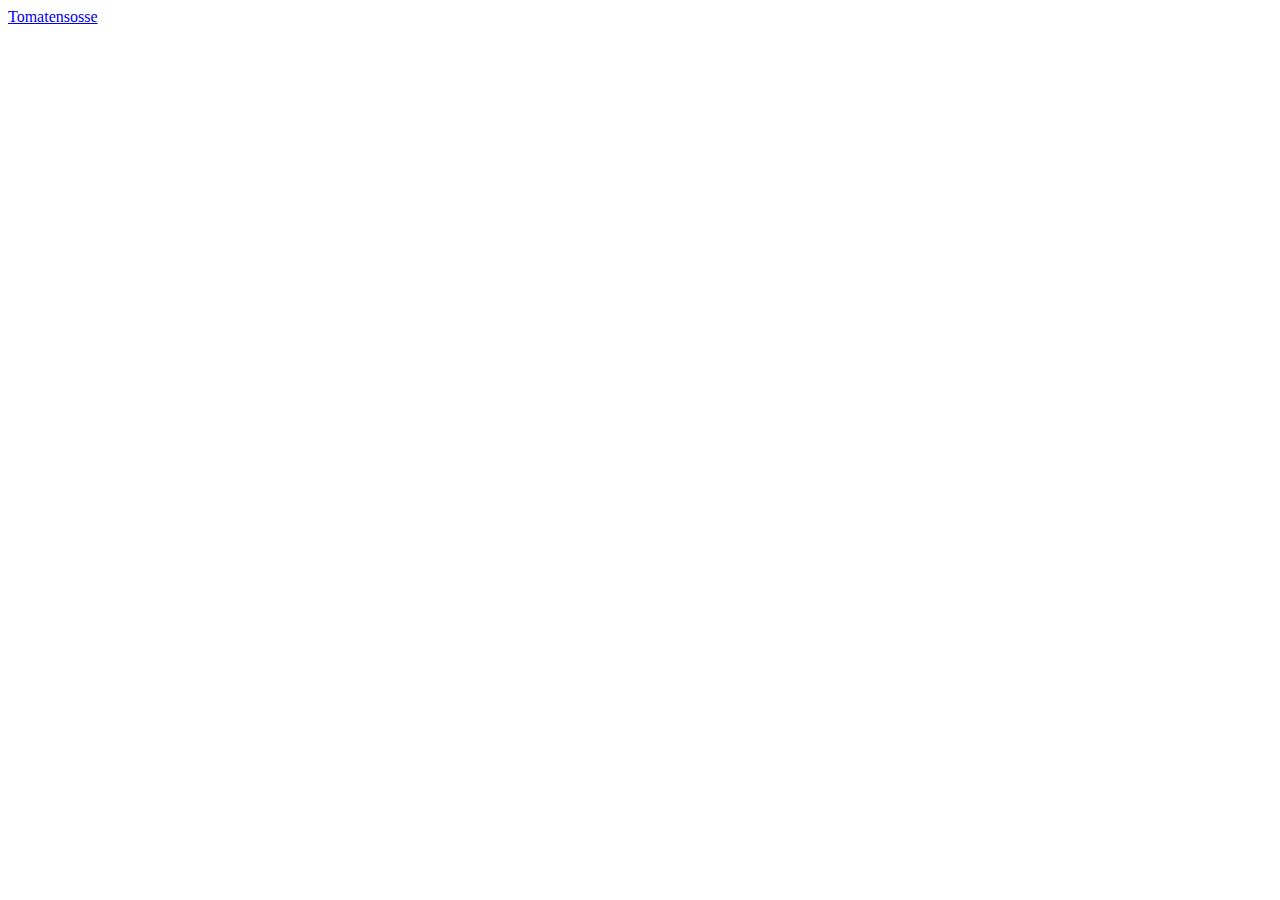
==== index.html @ 7b4994f2 "erster Versuch" ====
<!DOCTYPE html>
<html lang="en">
<head>
    <meta charset="UTF-8">
    <meta http-equiv="X-UA-Compatible" content="IE=edge">
    <meta name="viewport" content="width=device-width, initial-scale=1.0">
    <title>Recipes</title>
</head>
<body>
    <a href="recipes/Tomatensosse.html">Tomatensosse</a>
    
</body>
</html>
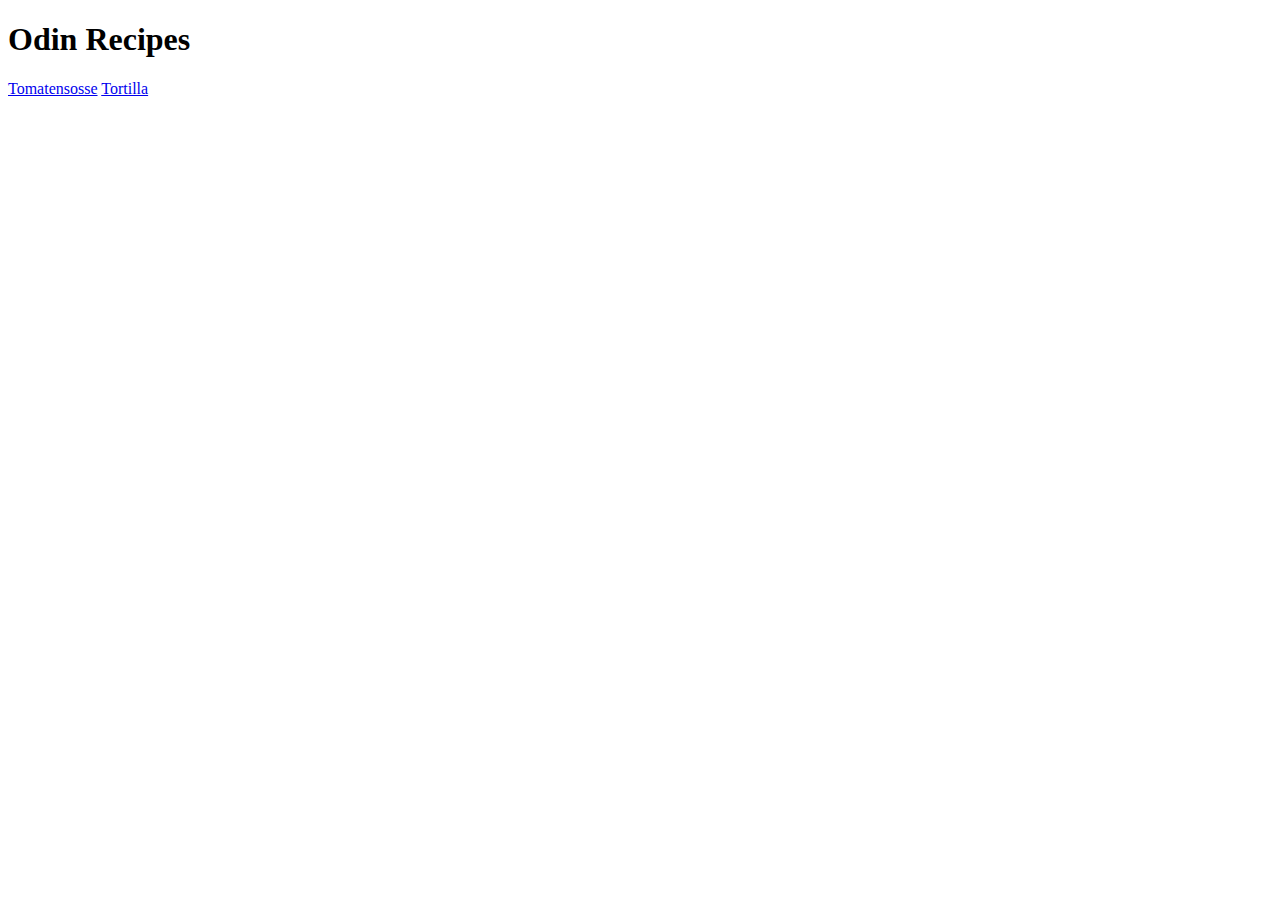
==== commit f5ef3183: "zweiter Versuch" ====
--- a/index.html
+++ b/index.html
@@ -7,7 +7,9 @@
     <title>Recipes</title>
 </head>
 <body>
+    <h1>Odin Recipes</h1>
     <a href="recipes/Tomatensosse.html">Tomatensosse</a>
+    <a href="recipes/Tortilla.html">Tortilla</a>
     
 </body>
 </html>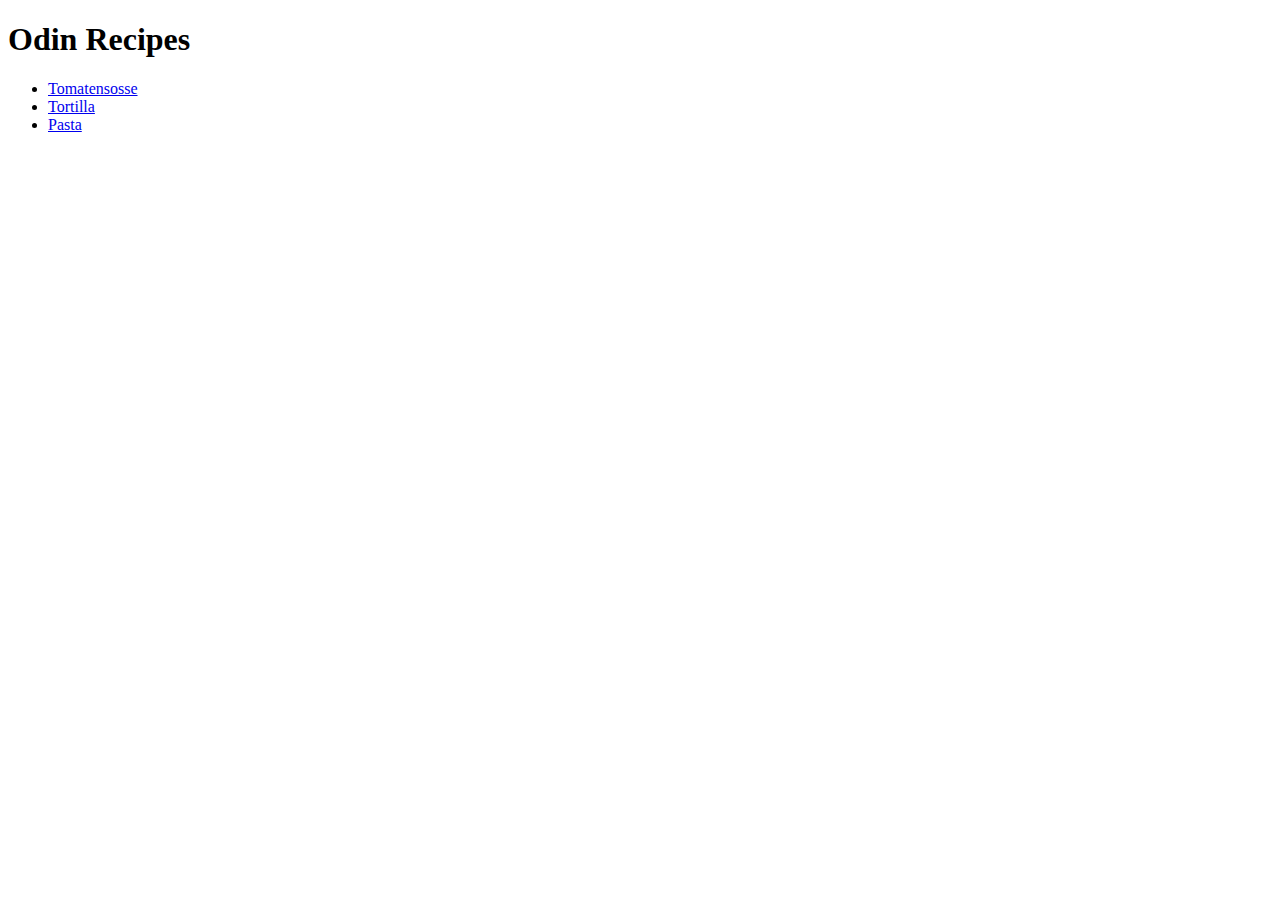
==== commit 82b717a5: "Dritter Edit" ====
--- a/index.html
+++ b/index.html
@@ -8,8 +8,13 @@
 </head>
 <body>
     <h1>Odin Recipes</h1>
-    <a href="recipes/Tomatensosse.html">Tomatensosse</a>
-    <a href="recipes/Tortilla.html">Tortilla</a>
+    <ul>
+        <li><a href="recipes/Tomatensosse.html">Tomatensosse</a></li>
+        <li><a href="recipes/Tortilla.html">Tortilla</a></li>
+        <li><a href="recipes/Pasta.html">Pasta</a></li>
+    </ul>
+    
+    
     
 </body>
 </html>